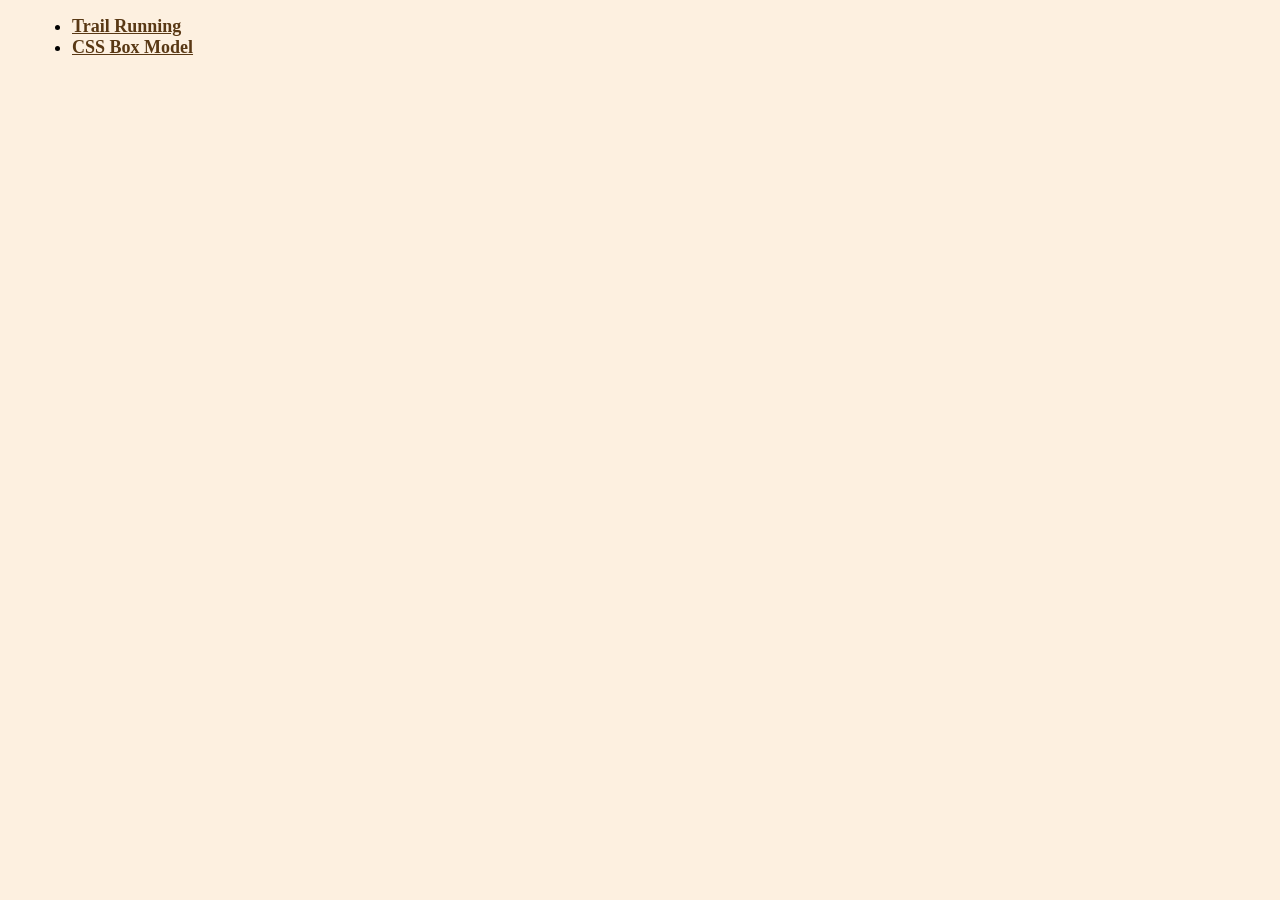
==== index.html @ b2e33298 "Add files via upload" ====
<!doctype html>
<html lang="en-US">

<head>
<meta charset="UTF-8">

<title>Trail Running</title>

<meta name="description" content="Brief view of trail running in Ogden">
<meta name="keywords" content="Trail, Running, Ogden">
<meta name="author" content= "Clayton Peterson, Lida Hedaway">
<meta name="viewport" content="width=device-width, initial-scale=1.0">

<link rel="stylesheet" href="resources/running_style.css">
</head>

<body>
	<ul>
	<li><a href="running.html">Trail Running</a></li>
	<li><a href="box_model.html">CSS Box Model</a></li>
</ul>


</body>
</html>
---- resources/running_style.css ----
/*
blue: #468BA6
orange: #F29A2E
light orange: #FDF0E0
darker blue: #1D4859
brown: #593814
*/

body {
	background-color: #FDF0E0;
	padding: 0 24px 36px 24px;
}

a{
	color:#593814 ;
	font-weight: bold;
}

a:hover {
	color:#1D4859;
}
h1,h2{
color:#1D4859;	
}

h1{
	text-align: center;
}

p.picture {
	text-align: center;
}

p,li,th,td {
	font-size: 18px;
}

th,td {
	border-color: #468BA6;
	border-style: solid;
	border-width: 3px;
	padding: 8px;
}

table{
	border-collapse: collapse;
	margin-left: auto; margin-right: auto;
}


/* 
block display
specified width
left and right msut be equal - set both to auto
*/
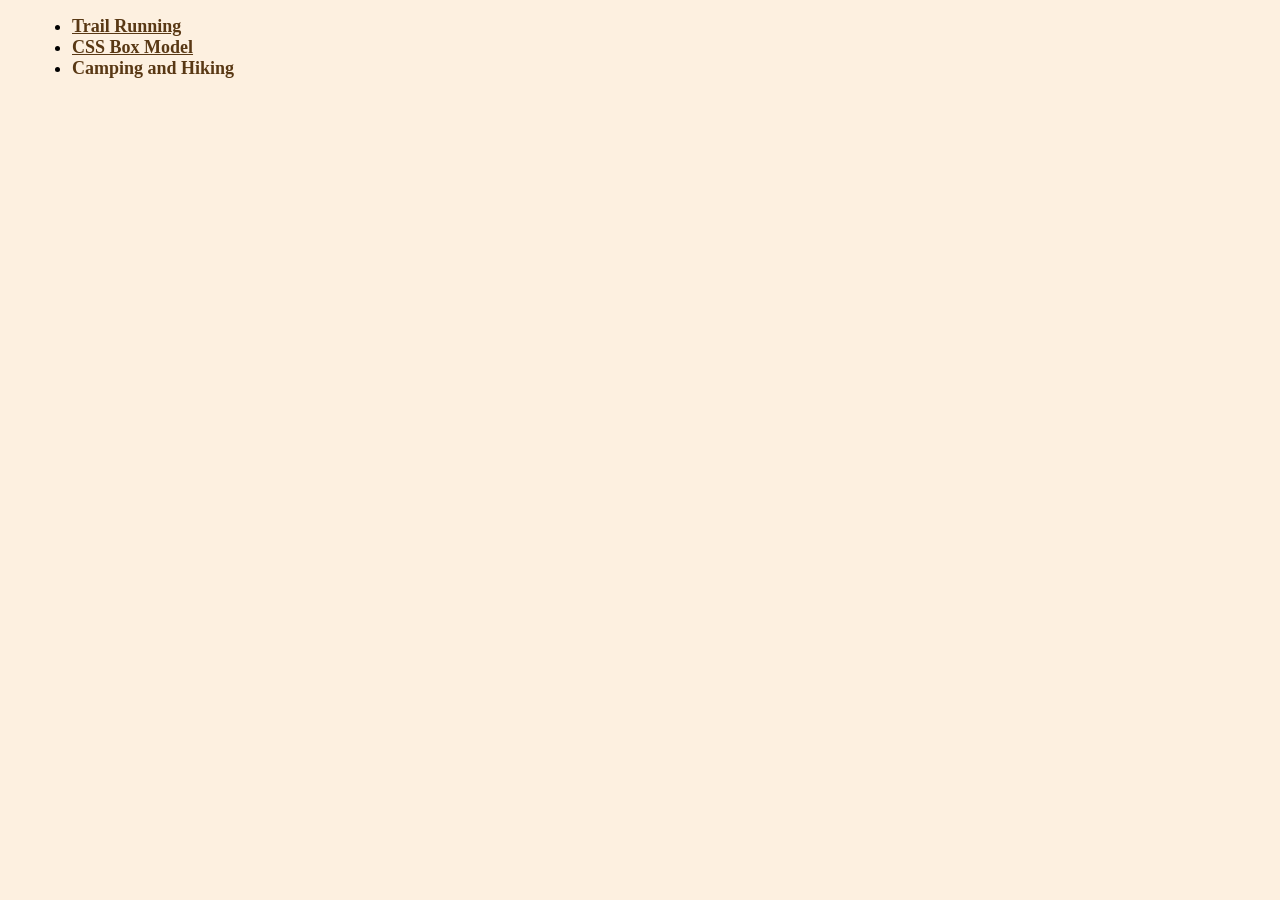
==== commit d0e83024: "Update index.html" ====
--- a/index.html
+++ b/index.html
@@ -18,8 +18,9 @@
 	<ul>
 	<li><a href="running.html">Trail Running</a></li>
 	<li><a href="box_model.html">CSS Box Model</a></li>
+	<li><a hreg="uintas.html">Camping and Hiking</a></li>
 </ul>
 
 
 </body>
-</html>+</html>
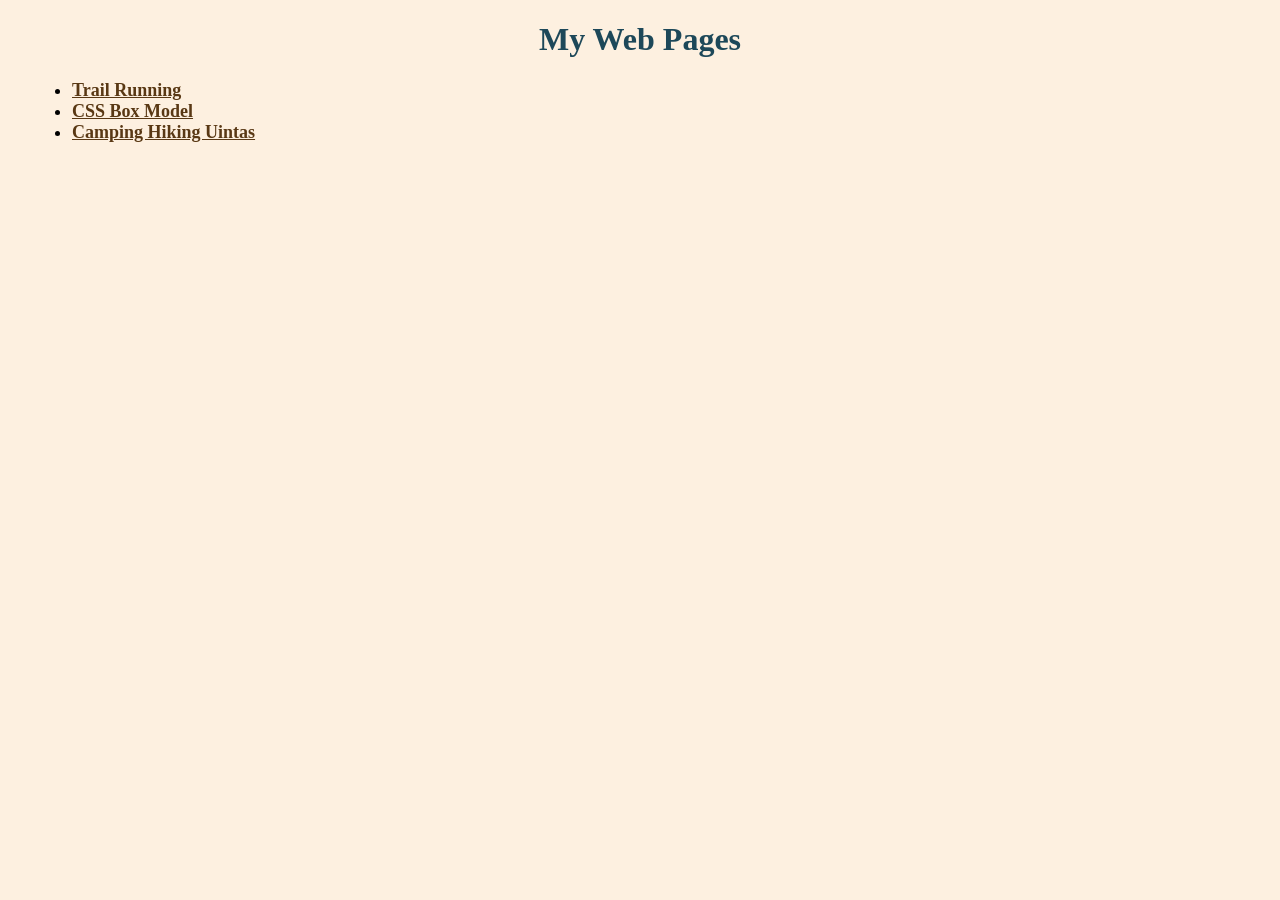
==== commit 962e4d8c: "Update index.html" ====
--- a/index.html
+++ b/index.html
@@ -14,11 +14,12 @@
 <link rel="stylesheet" href="resources/running_style.css">
 </head>
 
+	<h1>My Web Pages</h1>
 <body>
 	<ul>
 	<li><a href="running.html">Trail Running</a></li>
 	<li><a href="box_model.html">CSS Box Model</a></li>
-	<li><a hreg="uintas.html">Camping and Hiking</a></li>
+	<li><a href="uintas.html">Camping Hiking Uintas</a></li>
 </ul>
 
 
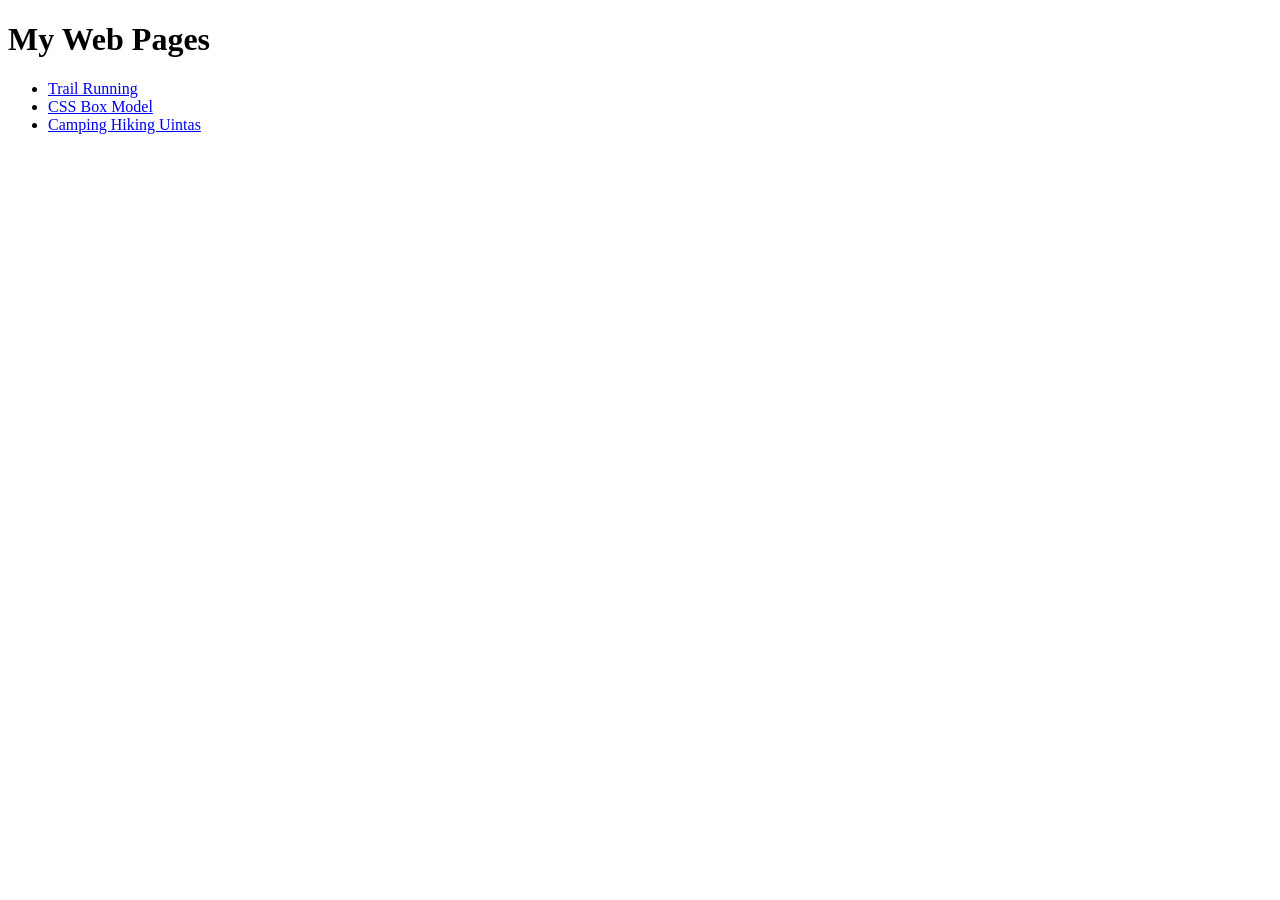
==== commit b1c628af: "Update index.html" ====
--- a/index.html
+++ b/index.html
@@ -11,7 +11,7 @@
 <meta name="author" content= "Clayton Peterson, Lida Hedaway">
 <meta name="viewport" content="width=device-width, initial-scale=1.0">
 
-<link rel="stylesheet" href="resources/running_style.css">
+
 </head>
 
 	<h1>My Web Pages</h1>
